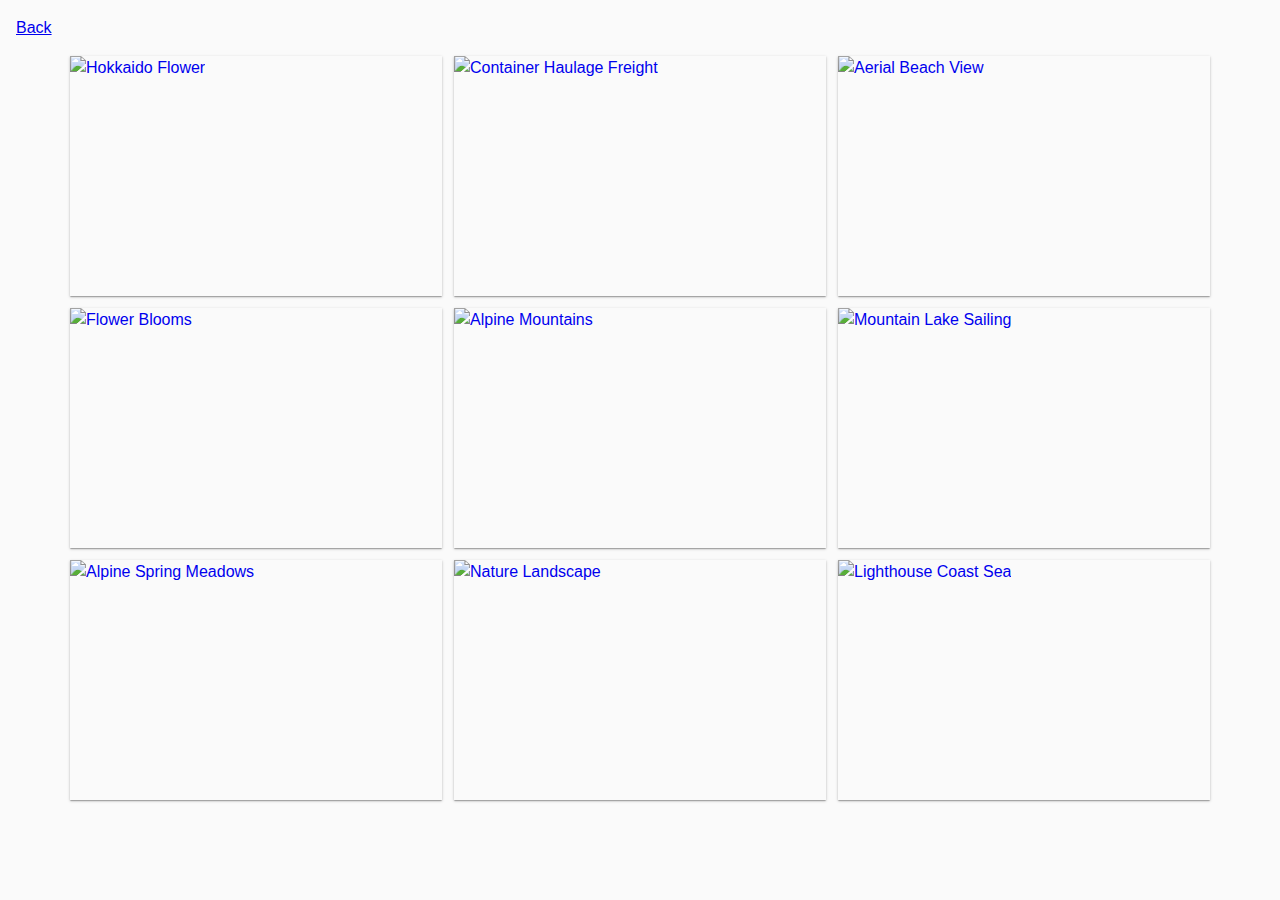
==== gallery.html @ 1ead0415 "Add files via upload" ====
<!DOCTYPE html>
<html lang="en">
  <head>
    <meta charset="UTF-8" />
    <meta name="viewport" content="width=device-width, initial-scale=1.0" />
    <meta http-equiv="X-UA-Compatible" content="ie=edge" />
    <title>Gallery</title>
    <link rel="stylesheet" href="css/styles-2.css" />
    <link rel="stylesheet" href="css/styles.css" />
    <link rel="stylesheet" href="https://cdn.jsdelivr.net/npm/basiclightbox@5.0.4/dist/basicLightbox.min.css">
  </head>
  <body>
    <p><a href="index.html">Back</a></p>
    <div class="gallery"></div>
    <script src="https://cdn.jsdelivr.net/npm/basiclightbox@5.0.4/dist/basicLightbox.min.js"></script>
    <script src="js/gallery.js" type="module"></script>
  </body>
</html>
---- css/styles-2.css ----
* {
  box-sizing: border-box;
}

body {
  margin: 16px;
  font-family: -apple-system, BlinkMacSystemFont, 'Segoe UI', Roboto, Oxygen,
    Ubuntu, Cantarell, 'Open Sans', 'Helvetica Neue', sans-serif;
  -webkit-font-smoothing: antialiased;
  -moz-osx-font-smoothing: grayscale;
  background-color: #fafafa;
  color: #212121;
  line-height: 1.5;
}

input {
  padding: 8px;
  font: inherit;
}

button {
  padding: 8px 12px;
  cursor: pointer;
}
---- css/styles.css ----
:root {
  --timing-function:  (0.4, 0, 0.2, 1);
  --animation-duration: 250ms;
}

.gallery {
  display: grid;
  max-width: 1140px;
  grid-template-columns: repeat(auto-fit, minmax(320px, 1fr));
  grid-auto-rows: 240px;
  grid-gap: 12px;
  justify-content: center;
  padding: 0;
  list-style: none;
  margin-left: auto;
  margin-right: auto;
}

.gallery__item {
  position: relative;
  box-shadow: 0px 1px 3px 0px rgba(0, 0, 0, 0.2),
    0px 1px 1px 0px rgba(0, 0, 0, 0.14), 0px 2px 1px -1px rgba(0, 0, 0, 0.12);
}

.gallery__image:hover {
  transform: scale(1.03);
}

.gallery__image {
  height: 100%;
  width: 100%;
  object-fit: cover;
  transition: transform var(--animation-duration) var(--timing-function);
}

.gallery__link {
  display: block;
  text-decoration: none;
  height: 100%;
}

.gallery__link:hover {
  cursor: zoom-in;
}
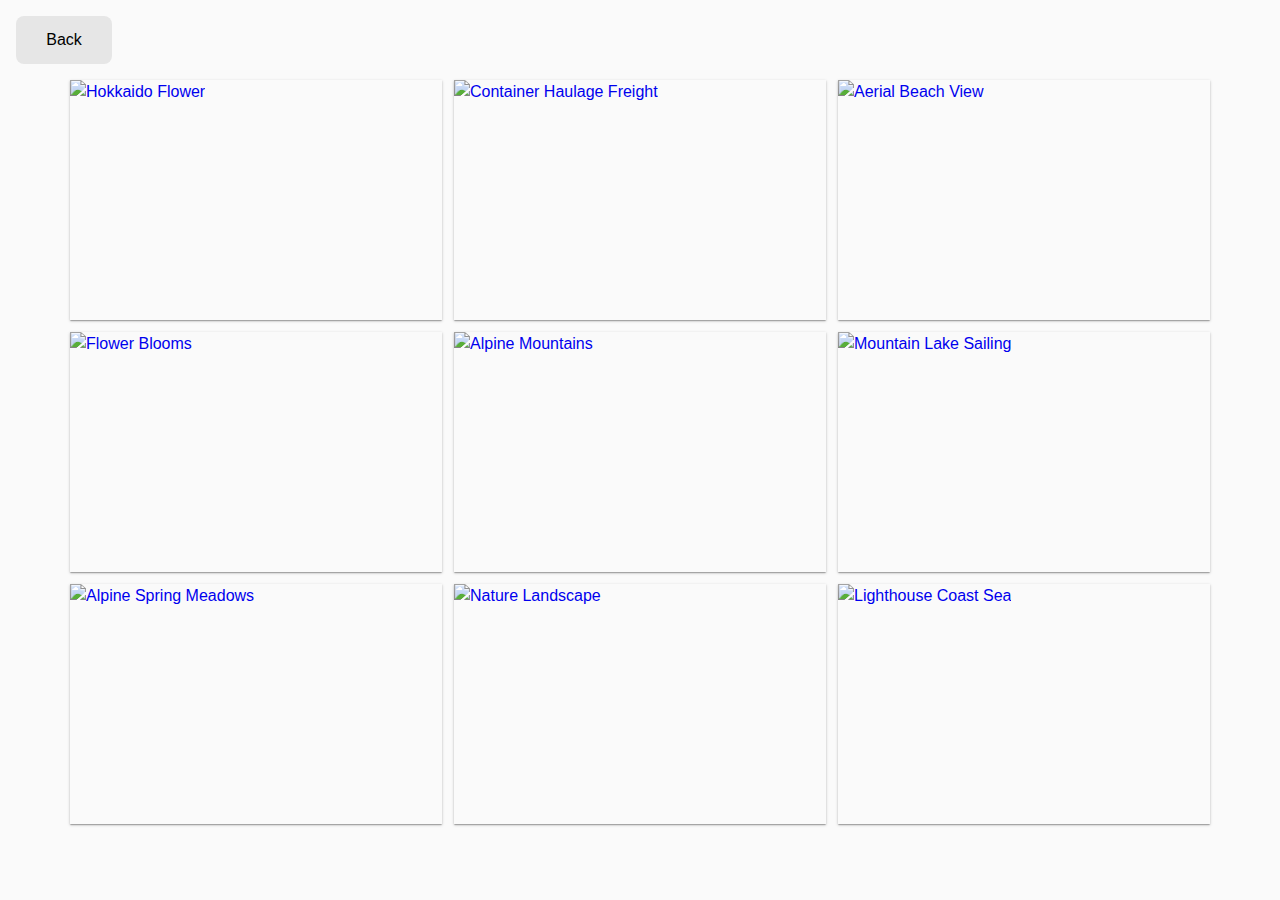
==== commit 77508195: "Commit" ====
--- a/gallery.html
+++ b/gallery.html
@@ -4,13 +4,13 @@
     <meta charset="UTF-8" />
     <meta name="viewport" content="width=device-width, initial-scale=1.0" />
     <meta http-equiv="X-UA-Compatible" content="ie=edge" />
-    <title>Gallery</title>
+    <title>Tarea-1</title>
     <link rel="stylesheet" href="css/styles-2.css" />
     <link rel="stylesheet" href="css/styles.css" />
     <link rel="stylesheet" href="https://cdn.jsdelivr.net/npm/basiclightbox@5.0.4/dist/basicLightbox.min.css">
   </head>
   <body>
-    <p><a href="index.html">Back</a></p>
+    <p class="exit"><a href="index.html">Back</a></p>
     <div class="gallery"></div>
     <script src="https://cdn.jsdelivr.net/npm/basiclightbox@5.0.4/dist/basicLightbox.min.js"></script>
     <script src="js/gallery.js" type="module"></script>
--- a/css/styles.css
+++ b/css/styles.css
@@ -1,6 +1,11 @@
 :root {
   --timing-function:  (0.4, 0, 0.2, 1);
   --animation-duration: 250ms;
+}
+
+body p a {
+  color: #000;
+  text-decoration: none;
 }
 
 .gallery {
@@ -41,4 +46,23 @@
 
 .gallery__link:hover {
   cursor: zoom-in;
+}
+
+.exit {
+  background-color: #e6e6e6;
+  width: 6em;
+  display: flex;
+  border-radius: 8px;
+  cursor: pointer;
+  height: 3em;
+  justify-content: center;
+  align-items: center;
+  transition: 500ms;
+}
+
+.exit:hover,
+.exit:hover a {
+  background-color: #0099ff;
+  transition: 250ms;
+  color: #fff;
 }